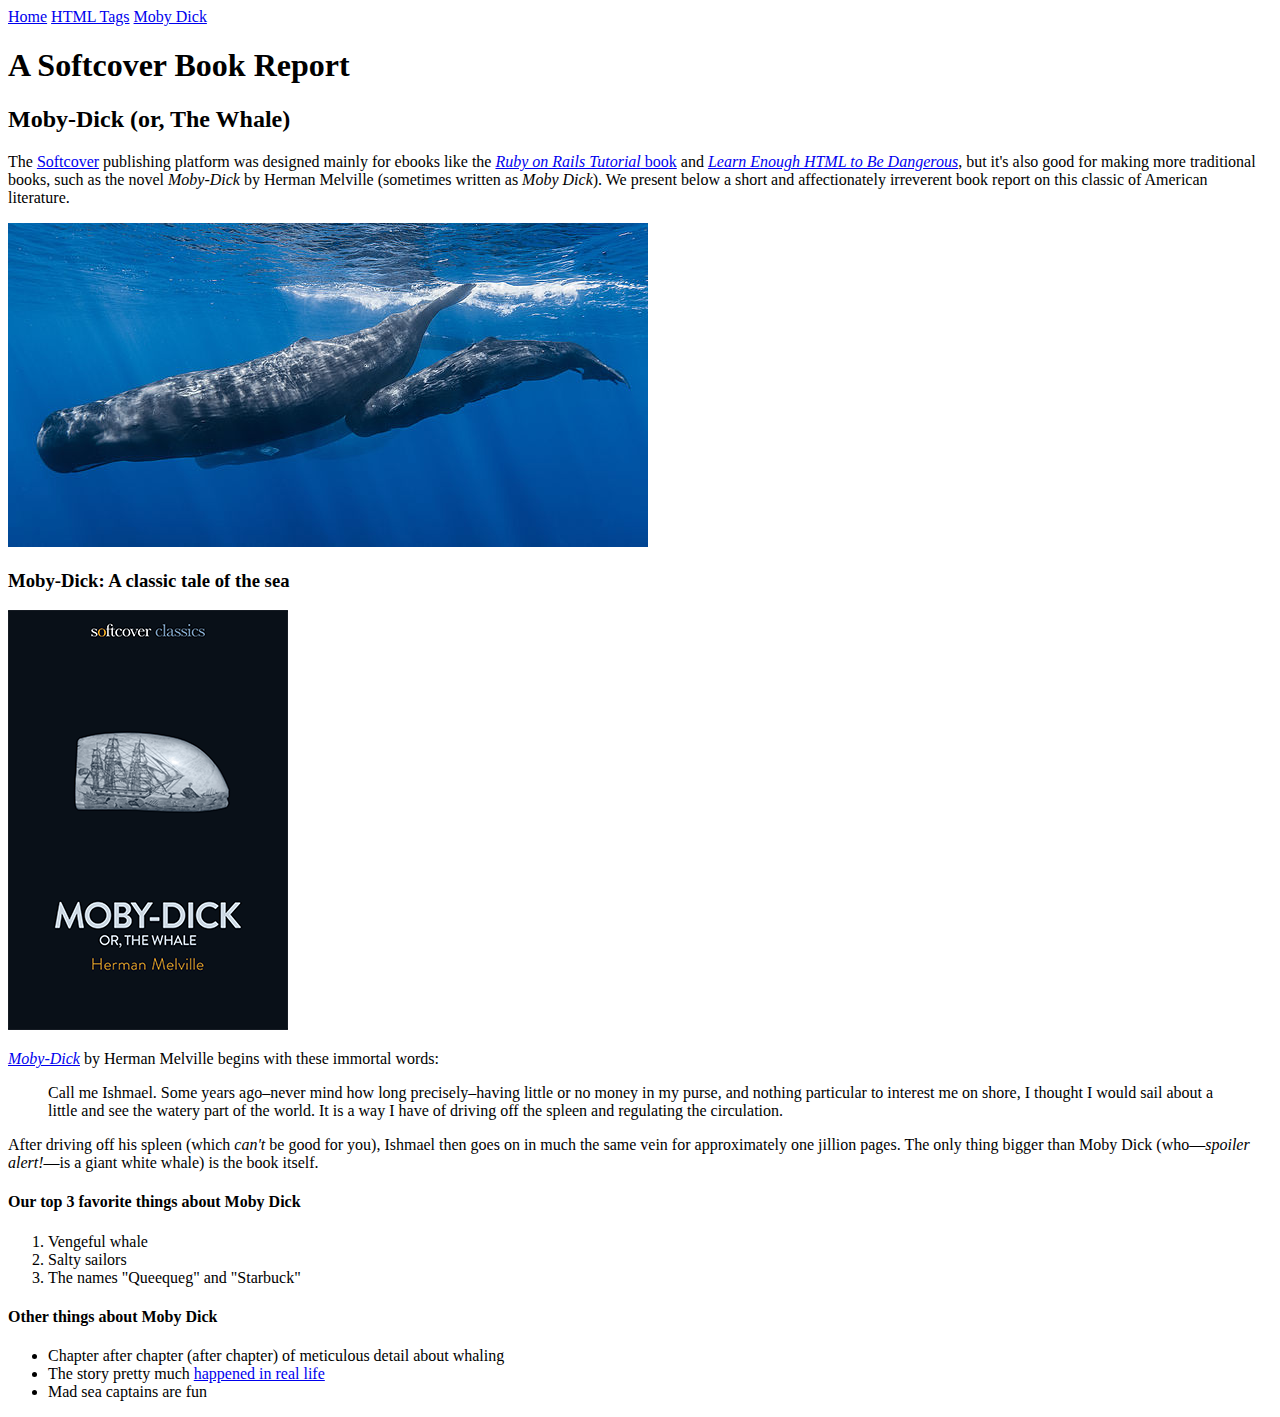
==== moby_dick.html @ 02bea300 "Add a Moby Dick page and a menu" ====
<!DOCTYPE html>
<html lang="en">
  <head>
    <title>Moby Dick</title>
    <meta charset="utf-8">
  </head>
  <body>

    <!-- much here to be styled, will do so in last section -->

    <div>
      <a href="index.html">Home</a>
      <a href="tags.html">HTML Tags</a>
      <a href="moby_dick.html">Moby Dick</a>
    </div>

    <header>
      <h1>A Softcover Book Report</h1>
      <h2>Moby-Dick (or, The Whale)</h2>
    </header>

    <div>
      <p>
        The <a href="https://www.softcover.io/">Softcover</a> publishing platform
        was designed mainly for ebooks like the
        <a href="https://railstutorial.org/book"><em>Ruby on Rails Tutorial</em>
        book</a> and <a href="https://learnenough.com/html"><em>Learn Enough
        HTML to Be Dangerous</em></a>, but it's also good for making more
        traditional books, such as the novel <em>Moby-Dick</em> by Herman
        Melville (sometimes written as <em>Moby Dick</em>). We present below a
        short and affectionately irreverent book report on this classic of
        American literature.
      </p>
    </div>

    <a href="https://commons.wikimedia.org/wiki/File:Sperm_whale_pod.jpg">
      <img src="images/sperm_whales.jpg" alt="Sperm whales">
    </a>

    <div>

      <h3>Moby-Dick: A classic tale of the sea</h3>

      <a href="https://www.softcover.io/read/6070fb03/moby-dick"
         target="_blank" rel="noopener">
        <img src="images/moby_dick.png" alt="Moby Dick">
      </a>

      <p>
        <a href="https://www.softcover.io/read/6070fb03/moby-dick"
           target="_blank" rel="noopener">
          <em>Moby-Dick</em></a>
          by Herman Melville begins with these immortal words:
      </p>

      <blockquote>
        <p>
          <span>Call me Ishmael.</span> Some years ago–never mind how long
          precisely–having little or no money in my purse, and nothing
          particular to interest me on shore, I thought I would sail about a
          little and see the watery part of the world. It is a way I have of
          driving off the spleen and regulating the circulation.
        </p>
      </blockquote>

      <p>
        After driving off his spleen (which <em>can't</em> be good for you),
        Ishmael then goes on in much the same vein for approximately one
        jillion pages. The only thing bigger than Moby Dick (who—<em>spoiler
        alert!</em>—is a giant white whale) is the book itself.
      </p>

    <h4>Our top 3 favorite things about Moby Dick</h4>
    <ol>
      <li>Vengeful whale</li>
      <li>Salty sailors</li>
      <li>The names "Queequeg" and "Starbuck"</li>
    </ol>

    <h4>Other things about Moby Dick</h4>
    <ul>
      <li>
        Chapter after chapter (after chapter) of meticulous detail about whaling
      </li>
      <li>
        The story pretty much
        <a href="https://en.wikipedia.org/wiki/Essex_(whaleship)"
           target="_blank" rel="noopener">happened in real life</a>
      </li>
      <li>Mad sea captains are fun</li>
    </ul>

  </div>

  </body>
</html>
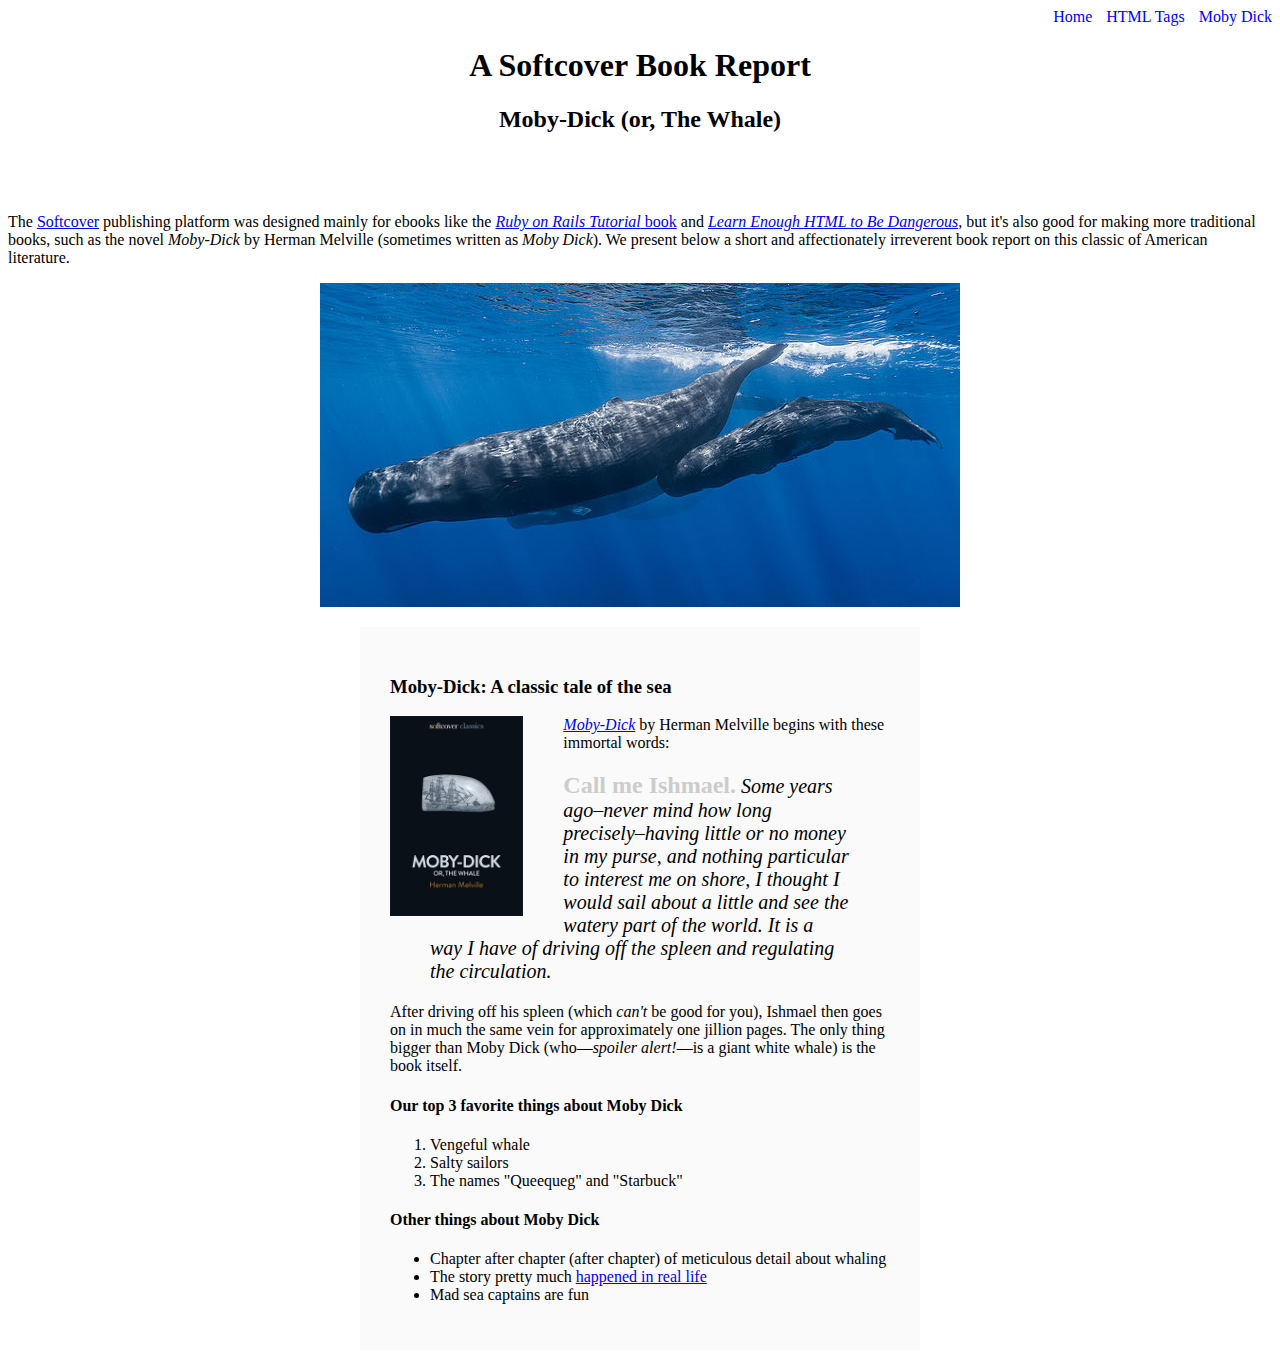
==== commit 4f12ab2c: "Refactor inline styles into a stylesheet" ====
--- a/moby_dick.html
+++ b/moby_dick.html
@@ -6,15 +6,13 @@
   </head>
   <body>
 
-    <!-- much here to be styled, will do so in last section -->
-
-    <div>
-      <a href="index.html">Home</a>
-      <a href="tags.html">HTML Tags</a>
-      <a href="moby_dick.html">Moby Dick</a>
+    <div style="text-align: right;">
+      <a href="index.html" style="text-decoration: none; color: blue;">Home</a>
+      <a href="tags.html" style="margin: 0 0 0 10px; text-decoration: none; color: blue;">HTML Tags</a>
+      <a href="moby_dick.html" style="margin: 0 0 0 10px; text-decoration: none; color: blue;">Moby Dick</a>
     </div>
 
-    <header>
+    <header style="text-align: center; margin: 0 0 80px;">
       <h1>A Softcover Book Report</h1>
       <h2>Moby-Dick (or, The Whale)</h2>
     </header>
@@ -34,16 +32,16 @@
     </div>
 
     <a href="https://commons.wikimedia.org/wiki/File:Sperm_whale_pod.jpg">
-      <img src="images/sperm_whales.jpg" alt="Sperm whales">
+      <img src="images/sperm_whales.jpg" alt="Sperm whales" style="display: block; margin: 0 auto;">
     </a>
 
-    <div>
+    <div style="width: 500px; margin: 20px auto; padding: 30px; background-color: #fafafa;">
 
       <h3>Moby-Dick: A classic tale of the sea</h3>
 
       <a href="https://www.softcover.io/read/6070fb03/moby-dick"
          target="_blank" rel="noopener">
-        <img src="images/moby_dick.png" alt="Moby Dick">
+        <img src="images/moby_dick.png" alt="Moby Dick" height="200px" style="float: left; margin: 0 40px 0 0;">
       </a>
 
       <p>
@@ -53,9 +51,9 @@
           by Herman Melville begins with these immortal words:
       </p>
 
-      <blockquote>
+      <blockquote style="font-style: italic; font-size: 20px">
         <p>
-          <span>Call me Ishmael.</span> Some years ago–never mind how long
+          <span style="font-style: normal; font-size: 24px; font-weight: bold; color: #ccc;">Call me Ishmael.</span> Some years ago–never mind how long
           precisely–having little or no money in my purse, and nothing
           particular to interest me on shore, I thought I would sail about a
           little and see the watery part of the world. It is a way I have of
